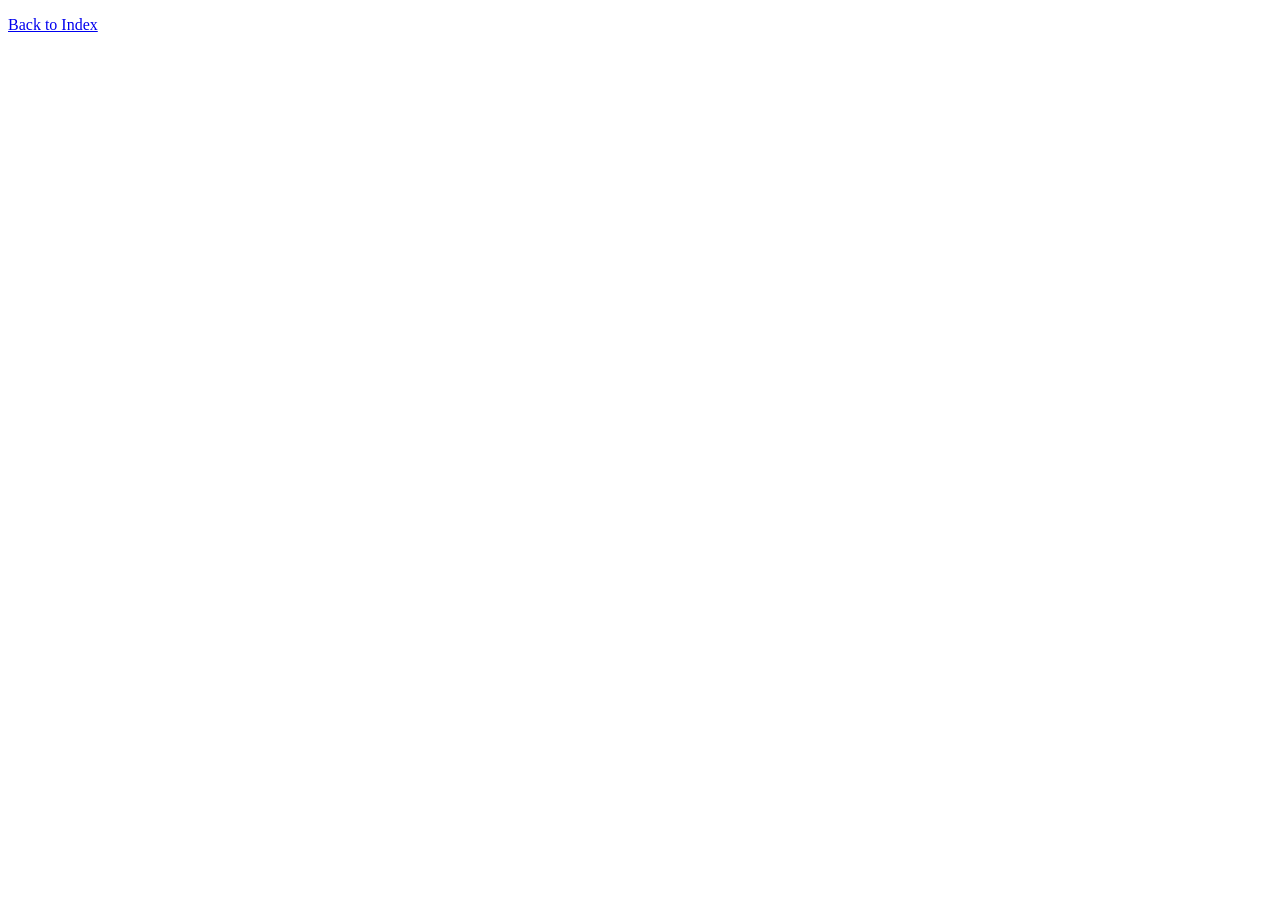
==== details.html @ 00aef578 "Show values of today on details page" ====
<!DOCTYPE html>
<html lang="en">
<head>
    <meta charset="UTF-8">
    <title>City details</title>
    <link rel="stylesheet" href="styles.css">
</head>
<body>
    <div id="weather-details"></div>
    <p> <a href="index.html">Back to Index</a></p>


    <script src="weather.js"></script>
</body>
</html>
---- styles.css ----
li{
    list-style-type: none;
}
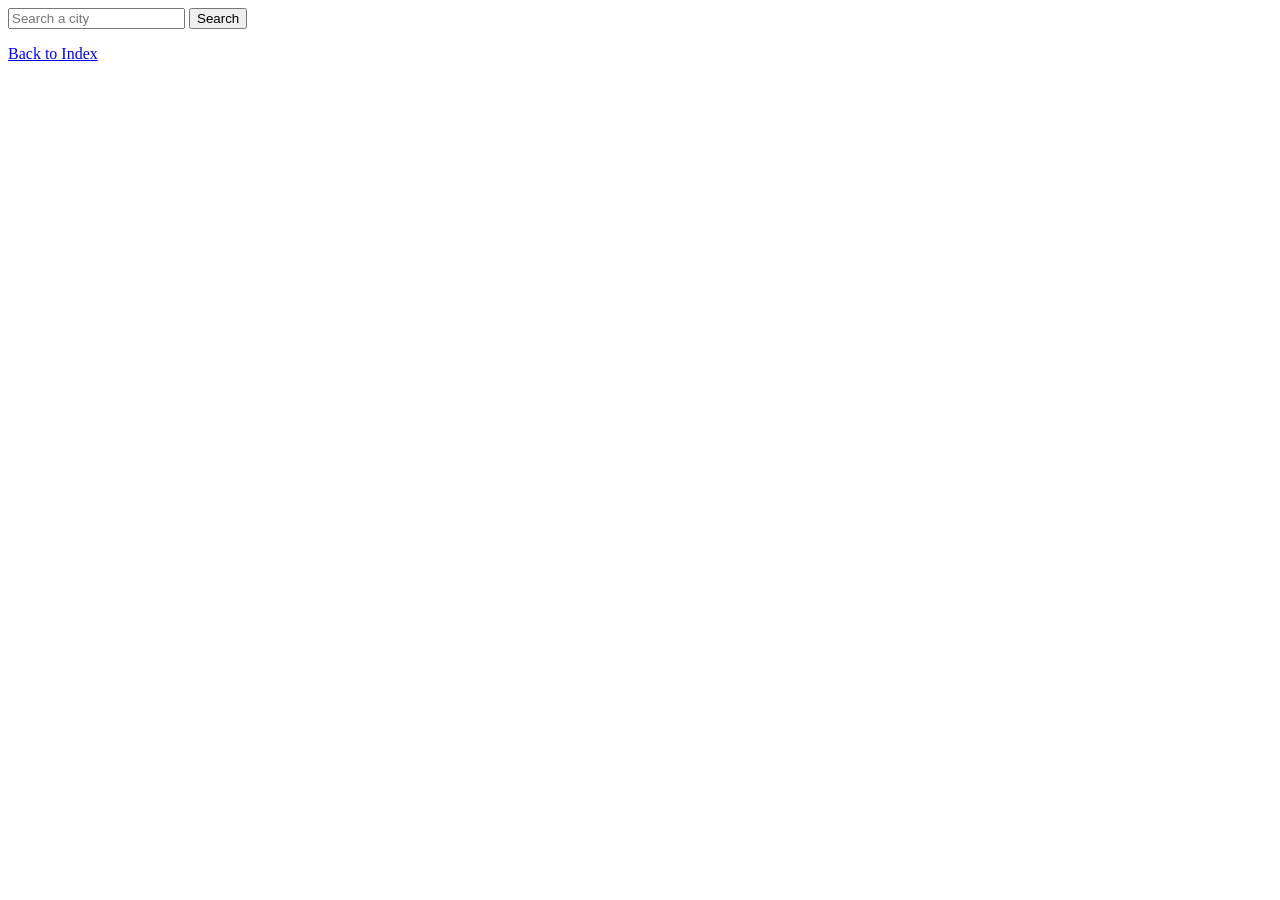
==== commit cc07668b: "Add city search field and sidebar layout" ====
--- a/details.html
+++ b/details.html
@@ -6,10 +6,17 @@
     <link rel="stylesheet" href="styles.css">
 </head>
 <body>
-    <div id="weather-details"></div>
+
+    <input id="city-search" type="text" placeholder="Search a city">
+    <button id="city-search-button">Search</button>
+
+    <main class = "layout">
+
+        <aside id="city-list"></aside>
+        <div id="weather-details"></div>
+
+    </main>
     <p> <a href="index.html">Back to Index</a></p>
-
-
     <script src="weather.js"></script>
 </body>
 </html>
--- a/styles.css
+++ b/styles.css
@@ -1,4 +1,13 @@
 
 li{
     list-style-type: none;
-}+}
+
+.layout{
+    display: flex;
+    gap: 2rem;
+}
+#city-list{
+    display: flex;
+    flex-direction: column;
+}
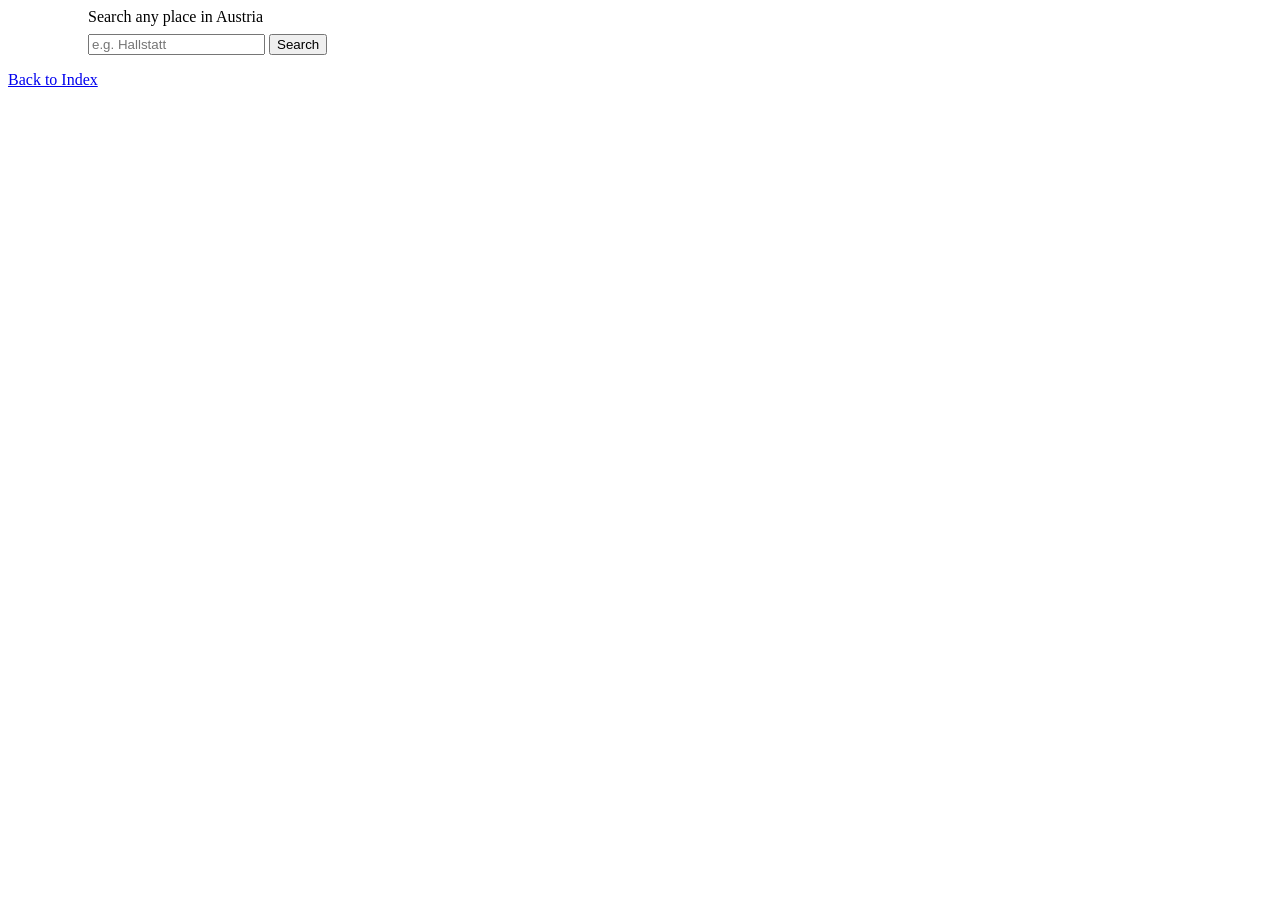
==== commit f2d02136: "Improve sidebar layout: region title, search block, selected city" ====
--- a/details.html
+++ b/details.html
@@ -6,17 +6,26 @@
     <link rel="stylesheet" href="styles.css">
 </head>
 <body>
+<main class="page">
 
-    <input id="city-search" type="text" placeholder="Search a city">
-    <button id="city-search-button">Search</button>
+    <section class="region">
+        <h2 id="region-title"></h2>
+        <div class="layout">
+            <aside id="city-list"></aside>
+            <div id="weather-details"></div>
+        </div>
+    </section>
 
-    <main class = "layout">
+    <section class="search">
+        <label for="city-search">Search any place in Austria</label>
+        <input id="city-search" type="text" placeholder="e.g. Hallstatt">
+        <button id="city-search-button">Search</button>
+    </section>
 
-        <aside id="city-list"></aside>
-        <div id="weather-details"></div>
+</main>
 
-    </main>
-    <p> <a href="index.html">Back to Index</a></p>
-    <script src="weather.js"></script>
+<p><a href="index.html">Back to Index</a></p>
+
+<script src="weather.js"></script>
 </body>
 </html>
--- a/styles.css
+++ b/styles.css
@@ -1,13 +1,29 @@
-
-li{
+li {
     list-style-type: none;
 }
 
-.layout{
+.page {
+    display: flex;
+    gap: 3rem;
+    align-items: flex-start;
+}
+
+.layout {
     display: flex;
     gap: 2rem;
 }
-#city-list{
+
+#city-list {
     display: flex;
     flex-direction: column;
+    gap: 0.25rem;
 }
+
+.search label {
+    display: block;
+    margin-bottom: 0.5rem;
+}
+
+.selected {
+    font-weight: bold;
+}
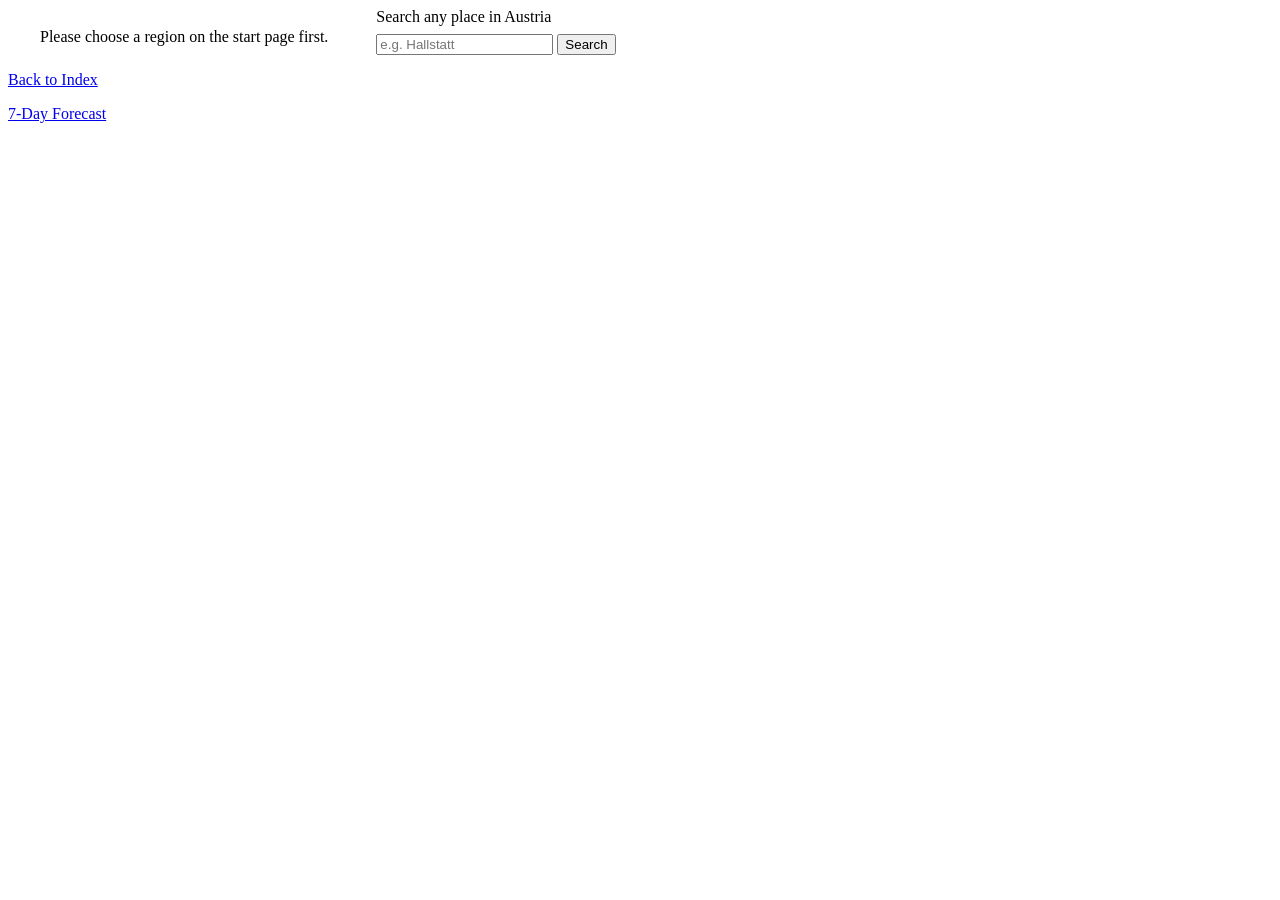
==== commit 6cfcc331: "Add intentionally broken 7-day forecast link (test T-06)" ====
--- a/details.html
+++ b/details.html
@@ -25,6 +25,7 @@
 </main>
 
 <p><a href="index.html">Back to Index</a></p>
+<a href="forecast.html">7-Day Forecast</a>
 
 <script src="weather.js"></script>
 </body>
